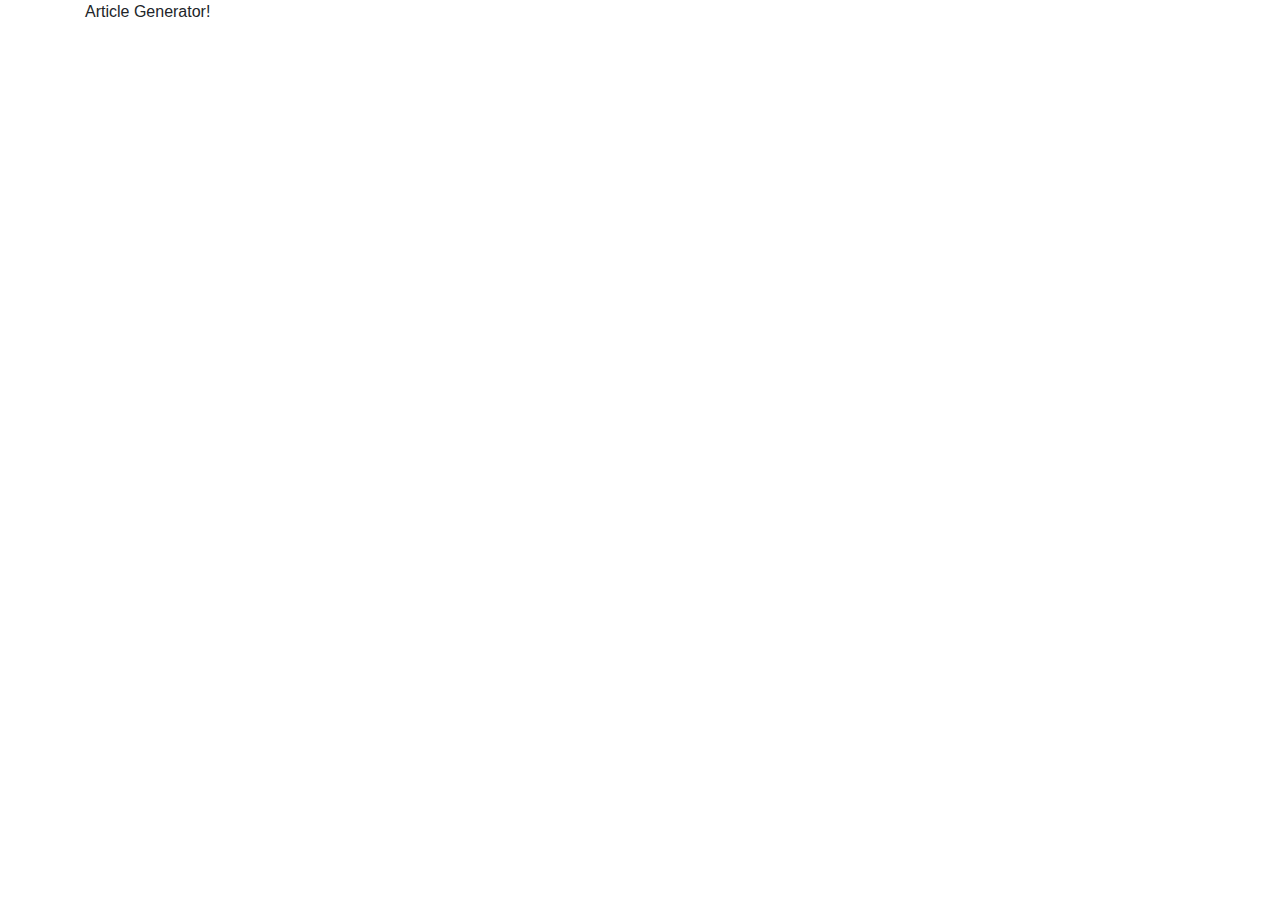
==== NYT.html @ 1e6dfa20 "starting html" ====
<!DOCTYPE html>
<html lang="en">
<head>
    <meta charset="UTF-8">
    <meta name="viewport" content="width=device-width, initial-scale=1.0">
    <meta http-equiv="X-UA-Compatible" content="ie=edge">
    <link rel="stylesheet" href="https://stackpath.bootstrapcdn.com/bootstrap/4.4.1/css/bootstrap.min.css" integrity="sha384-Vkoo8x4CGsO3+Hhxv8T/Q5PaXtkKtu6ug5TOeNV6gBiFeWPGFN9MuhOf23Q9Ifjh" crossorigin="anonymous">
    <script src="https://code.jquery.com/jquery-3.4.1.slim.min.js" integrity="sha384-J6qa4849blE2+poT4WnyKhv5vZF5SrPo0iEjwBvKU7imGFAV0wwj1yYfoRSJoZ+n" crossorigin="anonymous"></script>
    <title>Document</title>
</head>
<body>
    <div class="container">
    <header>Article Generator!</header>
</div>
<br>
<br>
<div>
    
</div>

</body>
</html>
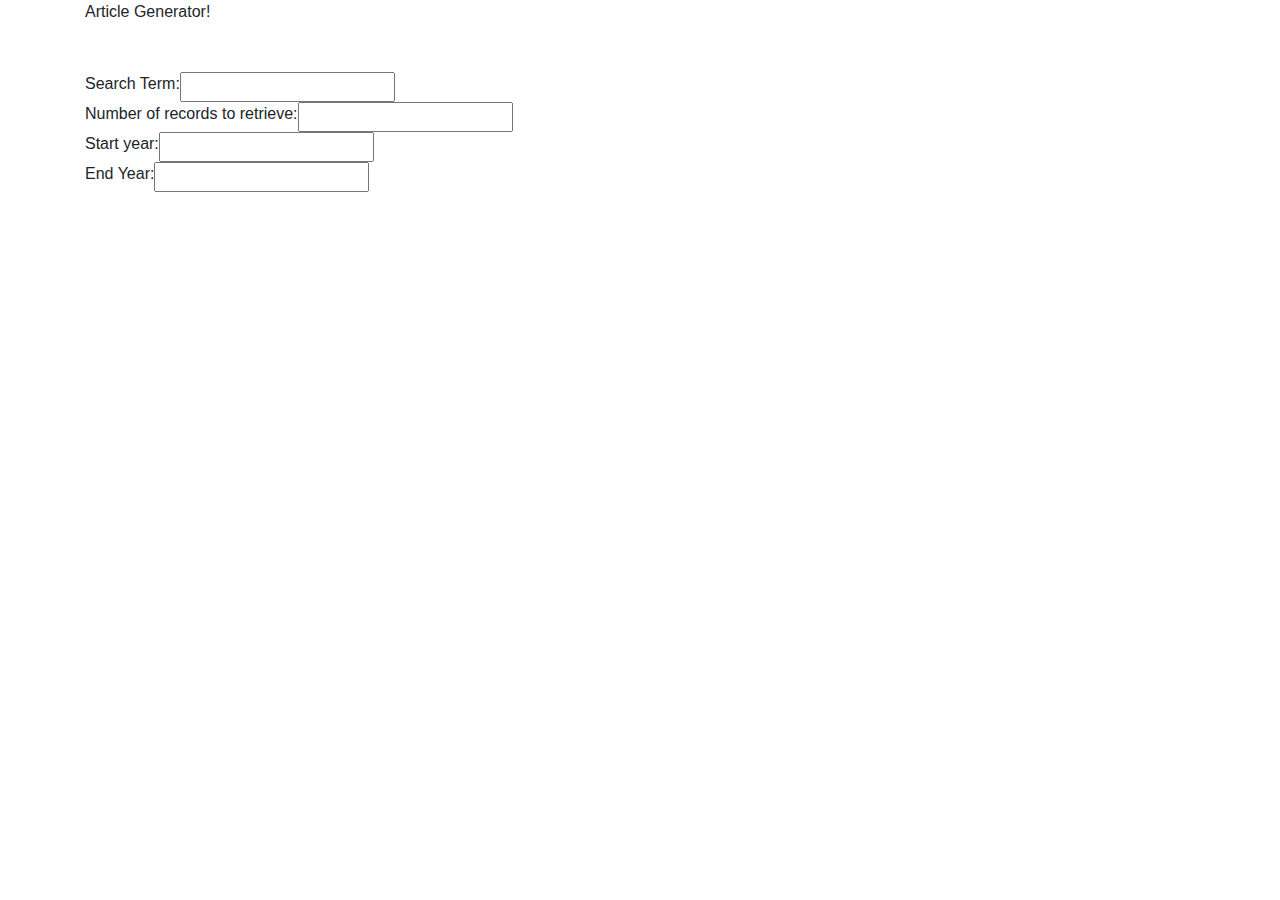
==== commit c898c85e: "basic starter page" ====
--- a/NYT.html
+++ b/NYT.html
@@ -10,13 +10,37 @@
 </head>
 <body>
     <div class="container">
-    <header>Article Generator!</header>
+        <header>Article Generator!</header>
+    </div>
+    <br>
+    <br>
+<div class="container">
+    <div class="col-sm-2"></div>
+    <div class="col-sm-8">
+        <div class="row">
+            Search Term:
+            <br>
+                <input type="text" width="100%">
+        </div>
+        <div class="row">
+            Number of records to retrieve:
+            <br>
+                <input type="text" width="100%">
+        </div>
+        <div class="row">
+             Start year:
+            <br>
+                <input type="text" width="100%">
+        </div>
+        <div class="row">
+            End Year:
+            <br>
+            <input type="text" width="100%">
+        </div>
+
+    
+    </div>
+    <div class="col-sm-2"></div>
 </div>
-<br>
-<br>
-<div>
-    
-</div>
-
 </body>
 </html>